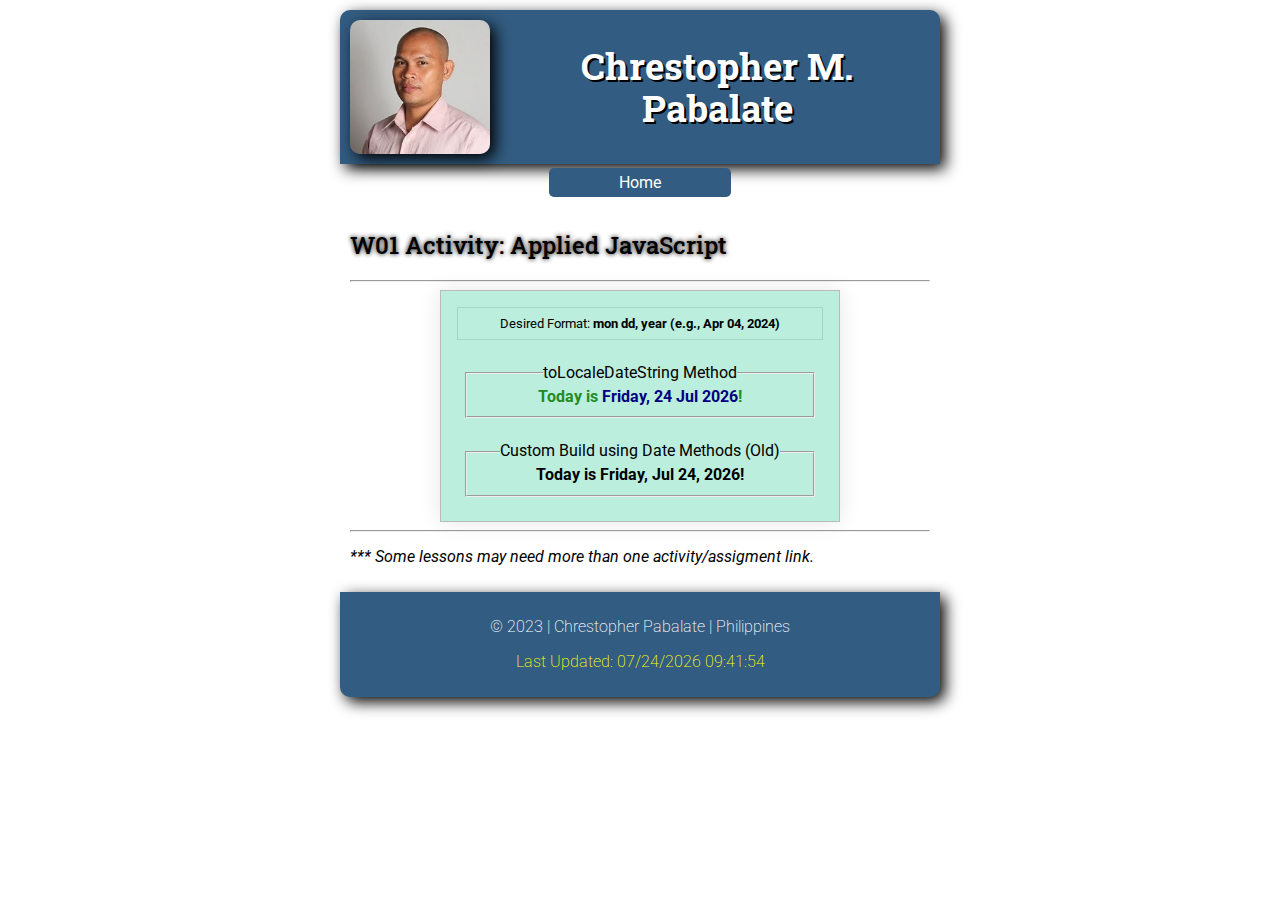
==== lesson1/index.html @ 94d97c9a "just an update" ====
<!DOCTYPE html>
<html lang="en">
    <head>
        <meta charset="utf-8">
        <meta http-equiv="X-UA-Compatible" content="IE=edge">
        <title>W01 Activity: Applied JavaScript</title>
        <meta name="description" content="">
        <meta name="viewport" content="width=device-width, initial-scale=1">
        <link rel="preconnect" href="https://fonts.googleapis.com">
        <link rel="preconnect" href="https://fonts.gstatic.com" crossorigin>
        <link href="https://fonts.googleapis.com/css2?family=Roboto&family=Roboto+Slab&display=swap" rel="stylesheet">
        <link rel="stylesheet" href="../styles/normalize.css">
        <link rel="stylesheet" href="../styles/small.css">
        <link rel="stylesheet" href="../styles/medium.css">
        <link rel="stylesheet" href="styles/week1.css">
    </head>
    <body>
        <header>
            <img class="my-photo" src="../images/cres.jpg" alt="Photo of Cres">
            <h1>Chrestopher M. Pabalate</h1>
        </header>
        <nav>
          <a href="../index.html">Home</a>
        </nav>
        
        <main>
            <h2 class="main-title">W01 Activity: Applied JavaScript</h2>
            <hr>
              <div class="main-container-wk1">
              <p class="wk1">Desired Format: <strong>mon dd, year (e.g., Apr 04, 2024)</strong></p>
              <fieldset>
                <legend>toLocaleDateString Method</legend> <span id="date1" class="date_"></span>
              </fieldset>
              <fieldset>
                <legend>Custom Build using Date Methods (Old)</legend><span id="date2" class="date_"></span>
              </fieldset>
            </div>
            <hr>
            <p><i>*** Some lessons may need more than one activity/assigment link.</i></p>
        </main>
        <footer>
            <p>&copy; 2023 | Chrestopher Pabalate | Philippines</p>
            <p class="last_Modified">Last Updated: <span class="lastModified"></span></p>
        </footer>
        <script src="scripts/app.js"></script>
        <script src="../scripts/js.js" async defer></script>
    </body>
</html>
---- styles/small.css ----
* {
  box-sizing: border-box;
}
body {
  font-family: 'Roboto', sans-serif;
  max-width: 600px;
  margin: 10px auto;
}
header {
border-radius: 0;
}
footer {
  font-weight: 200;
  border-radius: 0;
}
header, footer{
  color: white;
  display: block;
  padding: 10px;
  text-align: center;
  background-color: #325C81;
  box-shadow: 5px 5px 15px 0px #000;
}
.block-header{
display: block;

}

h1 {
  font-size: 1.4em;
  text-shadow: 2px 2px #000;
  font-family: 'Roboto Slab', serif;
}
h2{
  font-size: 1.1em;
  text-shadow: 0px 0px 5px #000;
  font-weight: 500;
  font-family: 'Roboto Slab', serif;
  text-align: center;
}
p {
  font-size: 1em;
}
ul {
  list-style: none;
}
main {
  display: block;
  padding: 10px;
}
.my-photo {
  width: 140px;
  border-radius: 10px;
  box-shadow: 5px 5px 15px 0px #000;
}
nav { 
  padding: 10px;
  text-align: center;
}
nav a {
  background: #325C81;
  padding: 5px 70px;
  text-decoration: navajowhite;
  color: #fff;
  border-radius: 5px;
}
nav a:hover
{
  background: #e81919;
}
.notes {
  text-align: center;
  font-style: italic;
}

.last_Modified
{
  color: yellow
}
---- styles/medium.css ----
@media only screen and (min-width: 32.5em) {
h1{
    font-size: 2.3em;
}
h2{
    font-size: 1.5em;
    text-align: left;
}
header {
    display: grid;
    grid-template-columns: .8fr 2.2fr;
    align-items: center;
    border-top-left-radius: 10px;
    border-top-right-radius: 10px;
}
footer {
    border-radius: 0;
    border-bottom-left-radius: 10px;
    border-bottom-right-radius: 10px;
}
.block-header h2{
text-align: center;
}
}
---- lesson1/styles/week1.css ----
/* Week 1 CSS */
.main-container-wk1 {
	min-height: 200px;
	border: 1px solid #bbb;
	background-color: #bed;
	box-shadow: 0 0 20px rgba(0,0,0,.1);
	max-width: 400px;
	text-align: center;
	display: block;
	margin: 0 auto;
  }
  
  p.wk1{
  margin: 1rem;
  border:1px solid rgba(0,0,0,.1);
  padding: .5rem;
  font-size: smaller;
  }
  
  fieldset{
  margin: 1.5rem;
  }
  span.date_ {
  font-weight: 700;
  }
  #date1 {
  color: forestgreen;
  }
  
  .highlight {
  color: navy;
  }
  
  .message-box{
  margin: 1rem;
  border: 1px solid rgba(0,0,0,.1);
  padding: .5rem;
  background-color: #ffeebb;
  color: #000;
  }
  /* week 1 CSS */
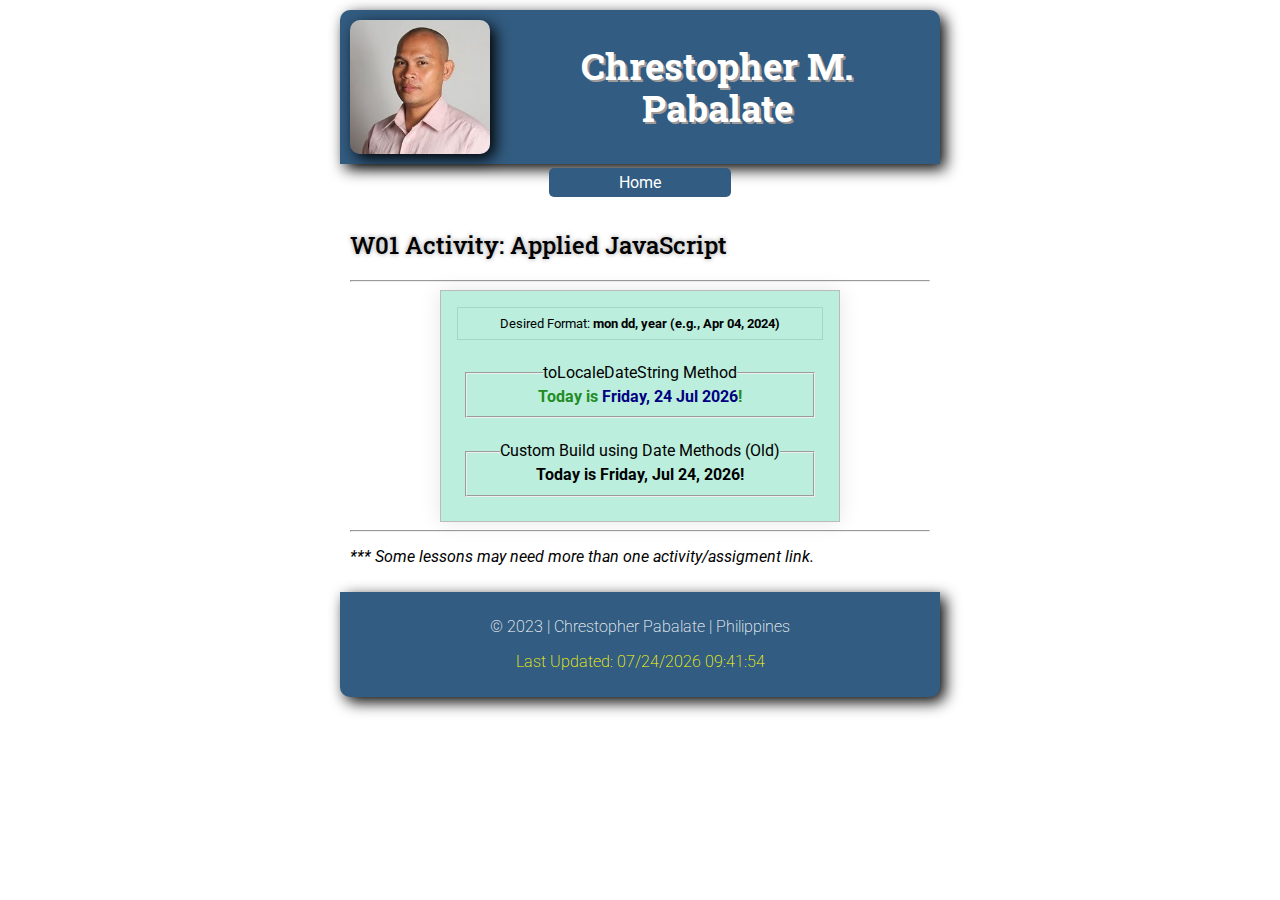
==== commit f3e68dcf: "adding meta author" ====
--- a/lesson1/index.html
+++ b/lesson1/index.html
@@ -4,7 +4,8 @@
         <meta charset="utf-8">
         <meta http-equiv="X-UA-Compatible" content="IE=edge">
         <title>W01 Activity: Applied JavaScript</title>
-        <meta name="description" content="">
+        <meta name="description" content="This module is a review of some basic JavaScript concepts, application, and DOM (Document Object Model) manipulation">
+        <meta name="author" content="Chrestopher Pabalate">
         <meta name="viewport" content="width=device-width, initial-scale=1">
         <link rel="preconnect" href="https://fonts.googleapis.com">
         <link rel="preconnect" href="https://fonts.gstatic.com" crossorigin>
@@ -12,7 +13,7 @@
         <link rel="stylesheet" href="../styles/normalize.css">
         <link rel="stylesheet" href="../styles/small.css">
         <link rel="stylesheet" href="../styles/medium.css">
-        <link rel="stylesheet" href="styles/week1.css">
+        <link rel="stylesheet" href="styles/lesson1.css">
     </head>
     <body>
         <header>
--- a/styles/small.css
+++ b/styles/small.css
@@ -28,12 +28,12 @@
 
 h1 {
   font-size: 1.4em;
-  text-shadow: 2px 2px #000;
+  text-shadow: 2px 2px #9f9b9b;
   font-family: 'Roboto Slab', serif;
 }
 h2{
   font-size: 1.1em;
-  text-shadow: 0px 0px 5px #000;
+  text-shadow: 0px 0px 5px #9f9b9b;
   font-weight: 500;
   font-family: 'Roboto Slab', serif;
   text-align: center;
--- a/lesson1/styles/lesson1.css
+++ b/lesson1/styles/lesson1.css
@@ -0,0 +1,41 @@
+/* Week 1 CSS */
+.main-container-wk1 {
+	min-height: 200px;
+	border: 1px solid #bbb;
+	background-color: #bed;
+	box-shadow: 0 0 20px rgba(0,0,0,.1);
+	max-width: 400px;
+	text-align: center;
+	display: block;
+	margin: 0 auto;
+  }
+  
+  p.wk1{
+  margin: 1rem;
+  border:1px solid rgba(0,0,0,.1);
+  padding: .5rem;
+  font-size: smaller;
+  }
+  
+  fieldset{
+  margin: 1.5rem;
+  }
+  span.date_ {
+  font-weight: 700;
+  }
+  #date1 {
+  color: forestgreen;
+  }
+  
+  .highlight {
+  color: navy;
+  }
+  
+  .message-box{
+  margin: 1rem;
+  border: 1px solid rgba(0,0,0,.1);
+  padding: .5rem;
+  background-color: #ffeebb;
+  color: #000;
+  }
+  /* week 1 CSS */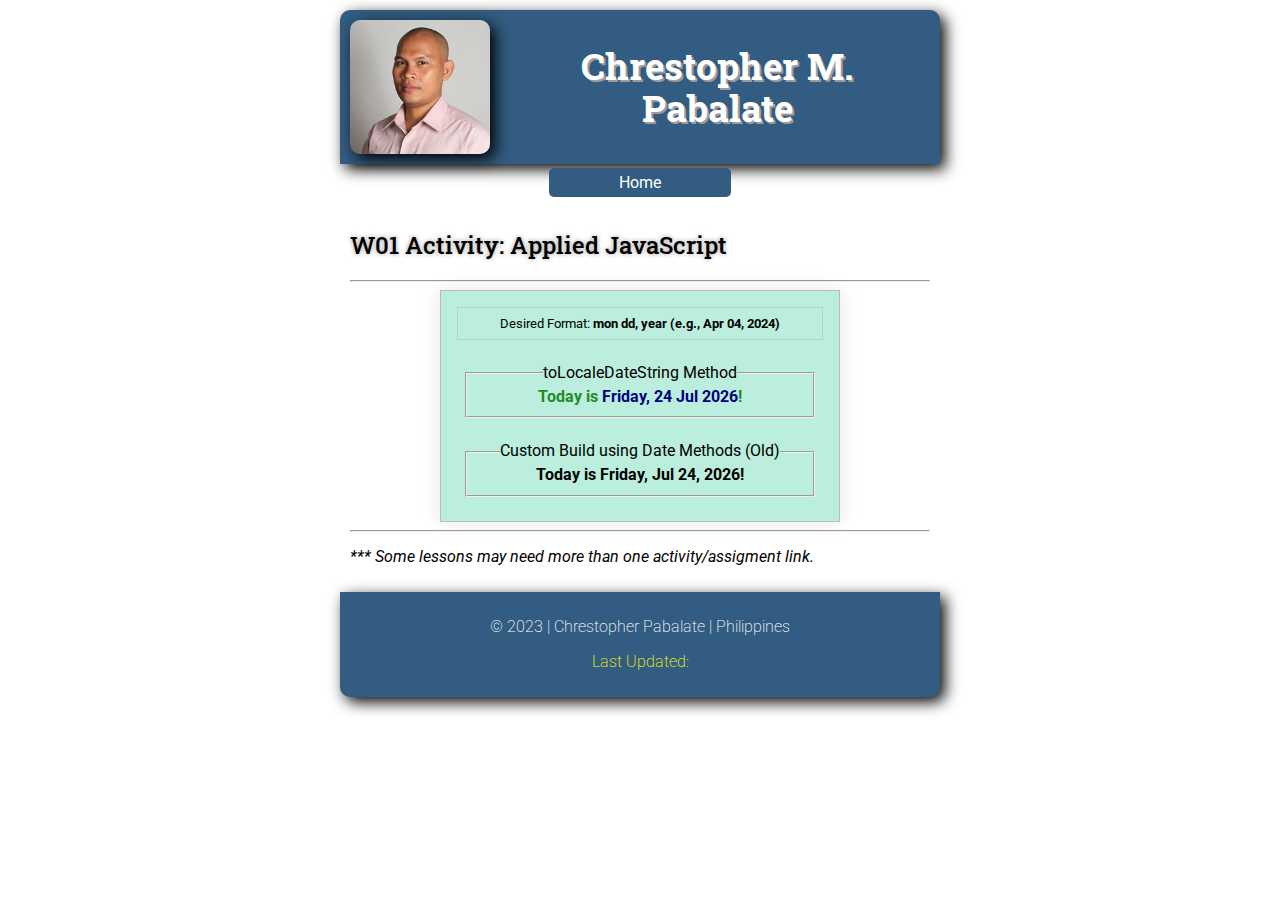
==== commit 0113feb9: "updating ID class Footer" ====
--- a/lesson1/index.html
+++ b/lesson1/index.html
@@ -41,7 +41,7 @@
         </main>
         <footer>
             <p>&copy; 2023 | Chrestopher Pabalate | Philippines</p>
-            <p class="last_Modified">Last Updated: <span class="lastModified"></span></p>
+            <p class="footerText">Last Updated: <span id="last_Modified"></span></p>
         </footer>
         <script src="scripts/app.js"></script>
         <script src="../scripts/js.js" async defer></script>
--- a/styles/small.css
+++ b/styles/small.css
@@ -73,7 +73,7 @@
   font-style: italic;
 }
 
-.last_Modified
+.footerText
 {
   color: yellow
 }
